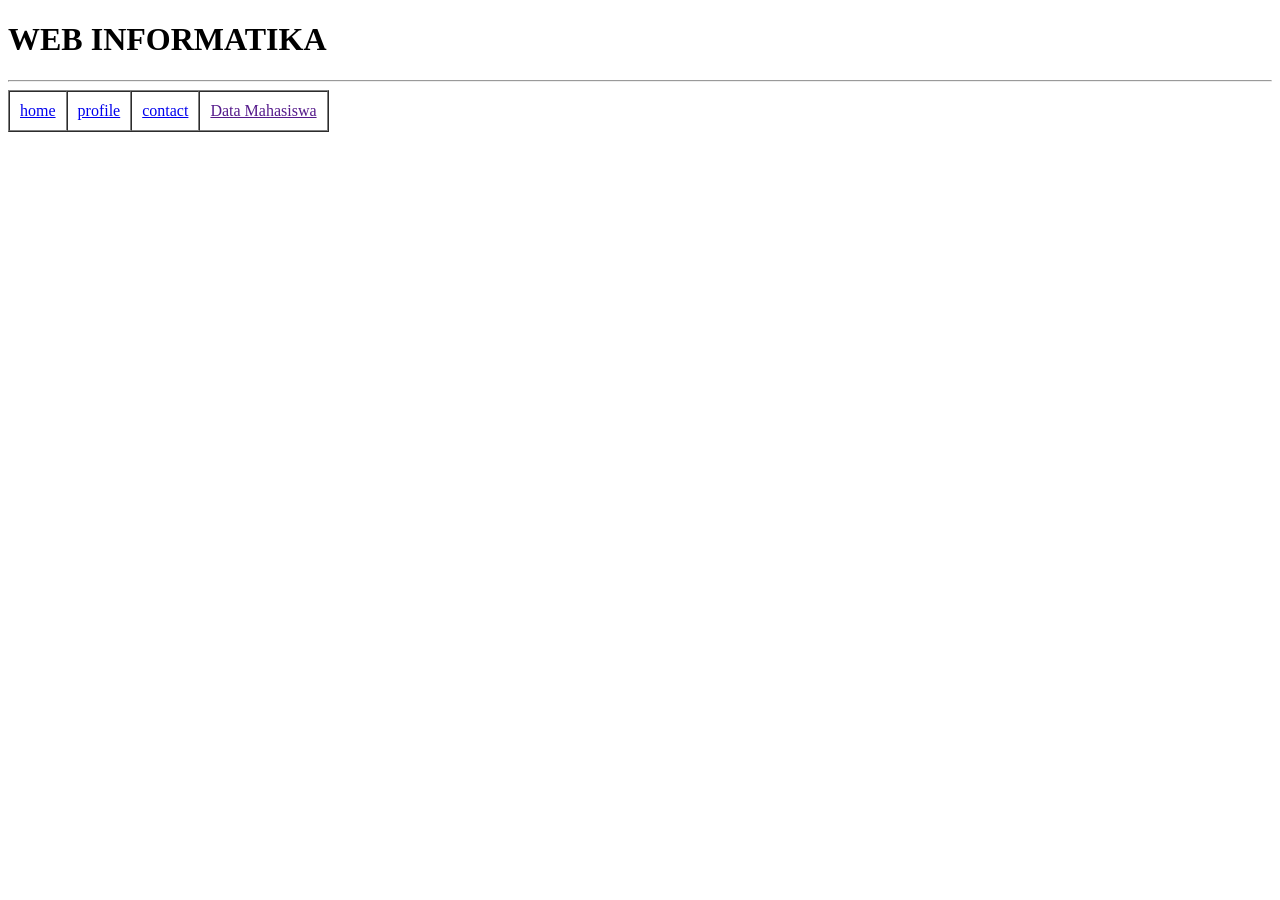
==== contact.html @ fb28119f "feat: Navigasi" ====
<!DOCTYPE html>
<html lang="en">
<head>
    <meta charset="UTF-8">
    <meta name="viewport" content="width=device-width, initial-scale=1.0">
    <title>contact</title>
</head>
<body>
    <h1>WEB INFORMATIKA</h1>
    <hr>
    <table border = "1" cellspacing = "0" cellpadding = "10px">
        <tr>
            <td><a href = "index.html">home</a></td>
            <td><a href = "profile.html">profile</a></td>
            <td><a href = "contact.html">contact</a></td>
            <td><a href = >Data Mahasiswa</a></td>
        </tr>

    </table>
</body>
</html>
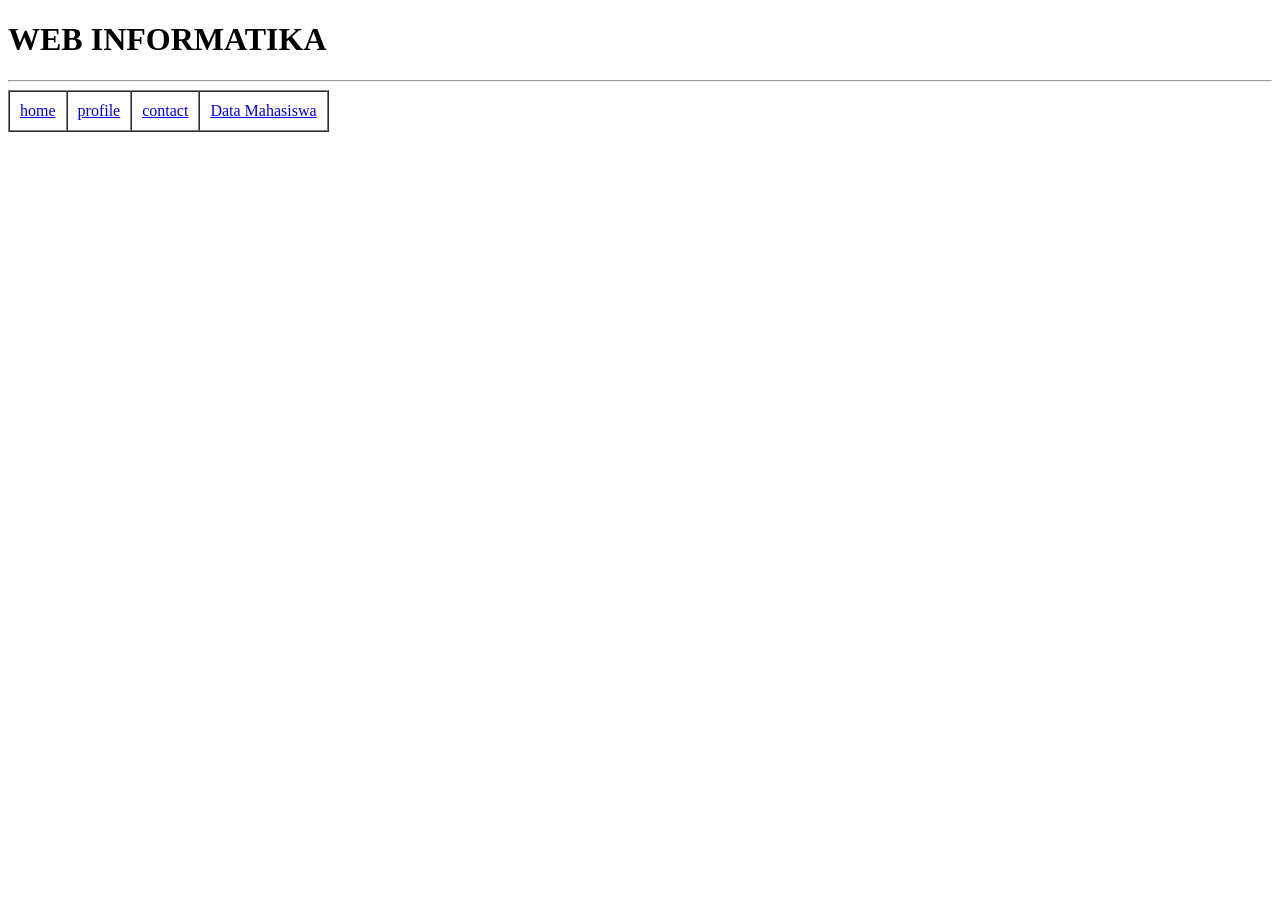
==== commit 8be03e6a: "add tabel & data mahasiswa" ====
--- a/contact.html
+++ b/contact.html
@@ -13,7 +13,7 @@
             <td><a href = "index.html">home</a></td>
             <td><a href = "profile.html">profile</a></td>
             <td><a href = "contact.html">contact</a></td>
-            <td><a href = >Data Mahasiswa</a></td>
+            <td><a href = "mahasiswa.html">Data Mahasiswa</a></td>
         </tr>
 
     </table>
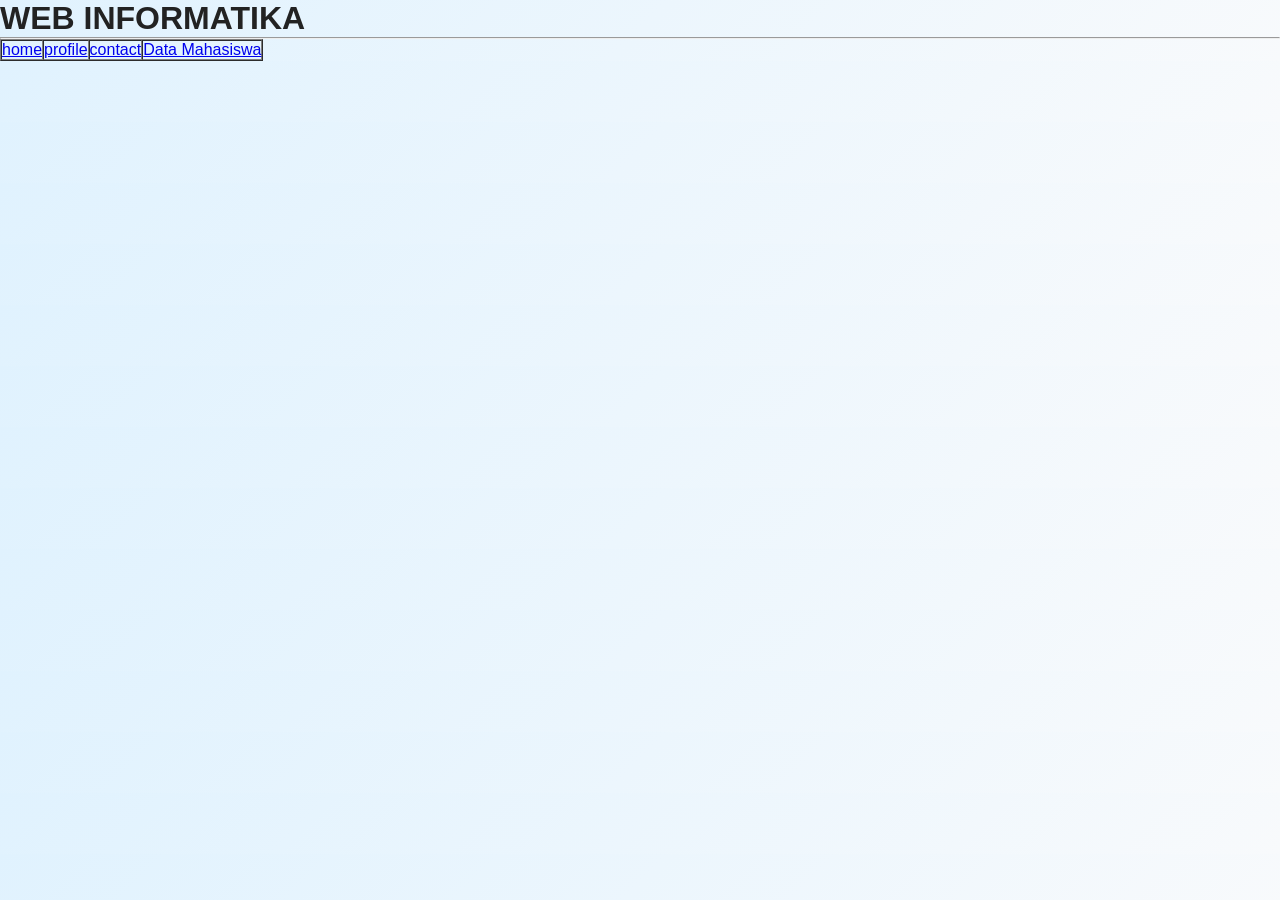
==== commit de1c00d1: "styling sederhana" ====
--- a/contact.html
+++ b/contact.html
@@ -4,6 +4,8 @@
     <meta charset="UTF-8">
     <meta name="viewport" content="width=device-width, initial-scale=1.0">
     <title>contact</title>
+     <link rel="stylesheet" href="assets/css/style.css">
+    
 </head>
 <body>
     <h1>WEB INFORMATIKA</h1>
--- a/assets/css/style.css
+++ b/assets/css/style.css
@@ -0,0 +1,75 @@
+*{
+    margin:0;
+    padding:0;
+    box-sizing:border-box;
+}
+
+body{
+    font-family:Arial, sans-serif;
+    background:linear-gradient(135deg,#e0f2fe,#f8fafc);
+    color:#222;
+}
+
+nav{
+    background:white;
+    display:flex;
+    justify-content:space-between;
+    align-items:center;
+    padding:20px 60px;
+    box-shadow:0 4px 15px rgba(0,0,0,.08);
+}
+
+nav h1{
+    color:#2563eb;
+}
+
+nav ul{
+    display:flex;
+    gap:20px;
+    list-style:none;
+}
+
+nav a{
+    text-decoration:none;
+    color:#333;
+    font-weight:bold;
+}
+
+nav a:hover{
+    color:#2563eb;
+}
+
+.container{
+    width:80%;
+    margin:40px auto;
+}
+
+h2,h3{
+    margin-bottom:20px;
+    color:#1e3a8a;
+}
+
+.card{
+    background:white;
+    padding:25px;
+    border-radius:15px;
+    box-shadow:0 10px 25px rgba(0,0,0,.08);
+    margin-bottom:30px;
+}
+
+.hero-img{
+    width:100%;
+    max-width:500px;
+    display:block;
+    margin:0 auto 20px;
+    border-radius:15px;
+}
+
+p{
+    line-height:1.8;
+}
+
+ul{
+    margin-left:20px;
+    line-height:1.8;
+}
